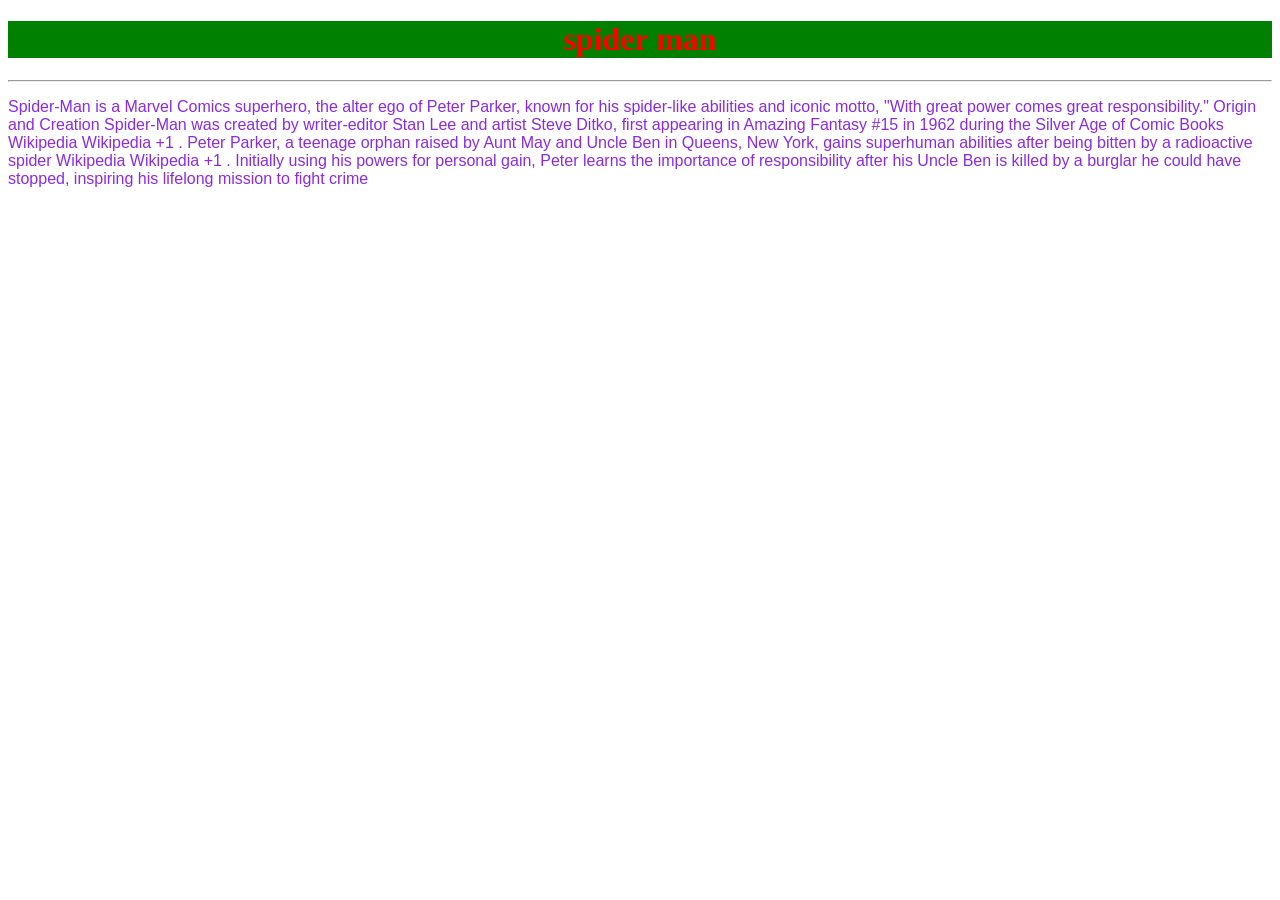
==== petter.html @ 5fbef218 "sipderman" ====
<!DOCTYPE html>
<html lang="en">

<head>
    <meta charset="UTF-8">
    <meta name="viewport" content="width=device-width, initial-scale=1.0">
    <title>Document</title>
    <link rel="stylesheet" href="gwen.css">
</head>

<body>
    <h1>spider man</h1>
    <hr>
    <p>Spider-Man is a Marvel Comics superhero, the alter ego of Peter Parker, known for his spider-like abilities and iconic motto, "With great power comes great responsibility." Origin and Creation Spider-Man was created by writer-editor Stan Lee and artist
        Steve Ditko, first appearing in Amazing Fantasy #15 in 1962 during the Silver Age of Comic Books Wikipedia Wikipedia +1 . Peter Parker, a teenage orphan raised by Aunt May and Uncle Ben in Queens, New York, gains superhuman abilities after being
        bitten by a radioactive spider Wikipedia Wikipedia +1 . Initially using his powers for personal gain, Peter learns the importance of responsibility after his Uncle Ben is killed by a burglar he could have stopped, inspiring his lifelong mission
        to fight crime</p>
</body>

</html>
---- gwen.css ----
h1 {
    color: red;
    text-align: center;
    background-color: green;
}

P {
    font-family: sans-serif;
    color: blueviolet;
}
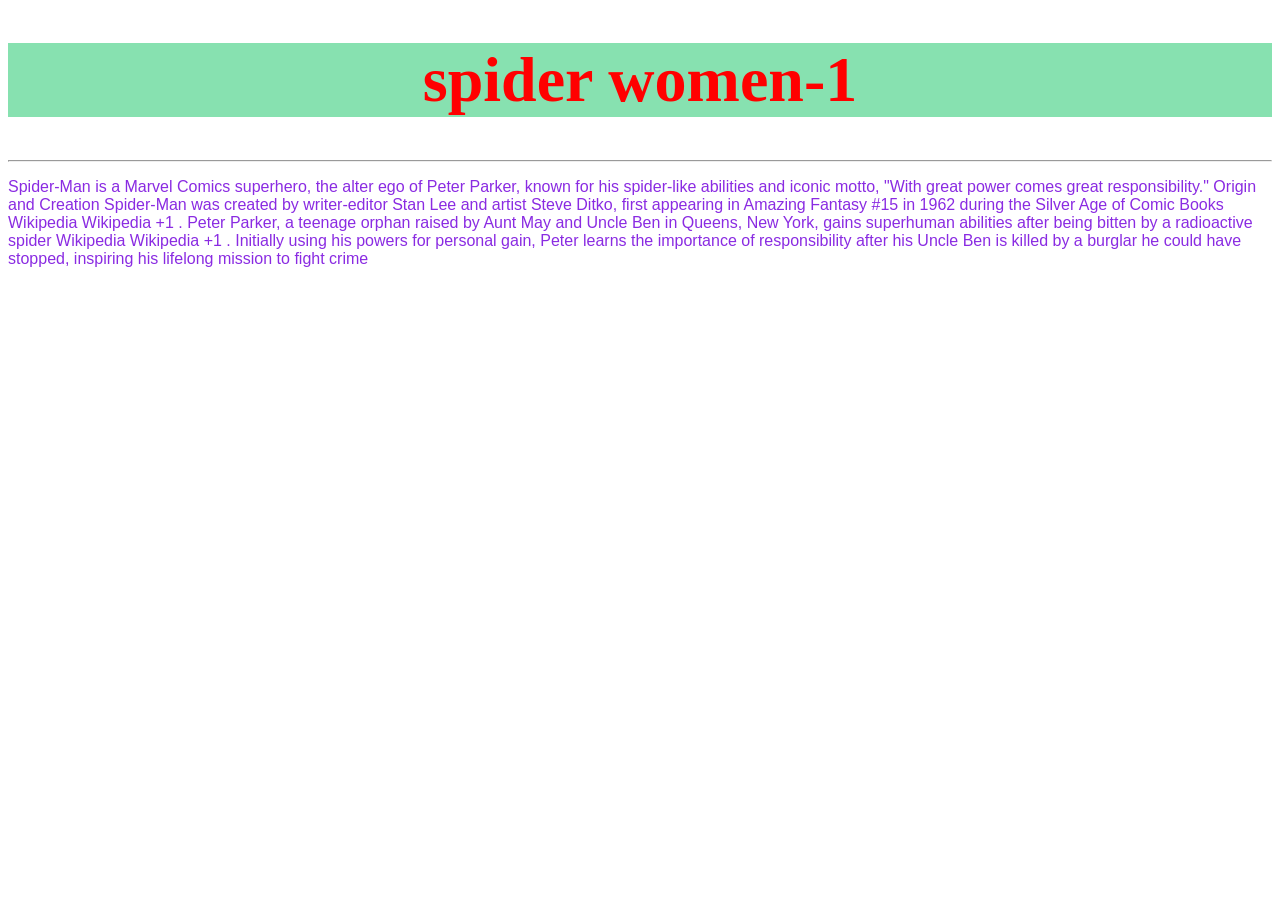
==== commit 2245d2cd: "Change heading from 'spider man' to 'spider women-1'" ====
--- a/petter.html
+++ b/petter.html
@@ -9,7 +9,7 @@
 </head>
 
 <body>
-    <h1>spider man</h1>
+    <h1>spider women-1</h1>
     <hr>
     <p>Spider-Man is a Marvel Comics superhero, the alter ego of Peter Parker, known for his spider-like abilities and iconic motto, "With great power comes great responsibility." Origin and Creation Spider-Man was created by writer-editor Stan Lee and artist
         Steve Ditko, first appearing in Amazing Fantasy #15 in 1962 during the Silver Age of Comic Books Wikipedia Wikipedia +1 . Peter Parker, a teenage orphan raised by Aunt May and Uncle Ben in Queens, New York, gains superhuman abilities after being
@@ -17,4 +17,4 @@
         to fight crime</p>
 </body>
 
-</html>+</html>
--- a/gwen.css
+++ b/gwen.css
@@ -1,7 +1,9 @@
 h1 {
     color: red;
     text-align: center;
-    background-color: green;
+    font-family: cursive;
+    font-size: 400%;
+    background-color: rgb(135, 225, 176);
 }
 
 P {
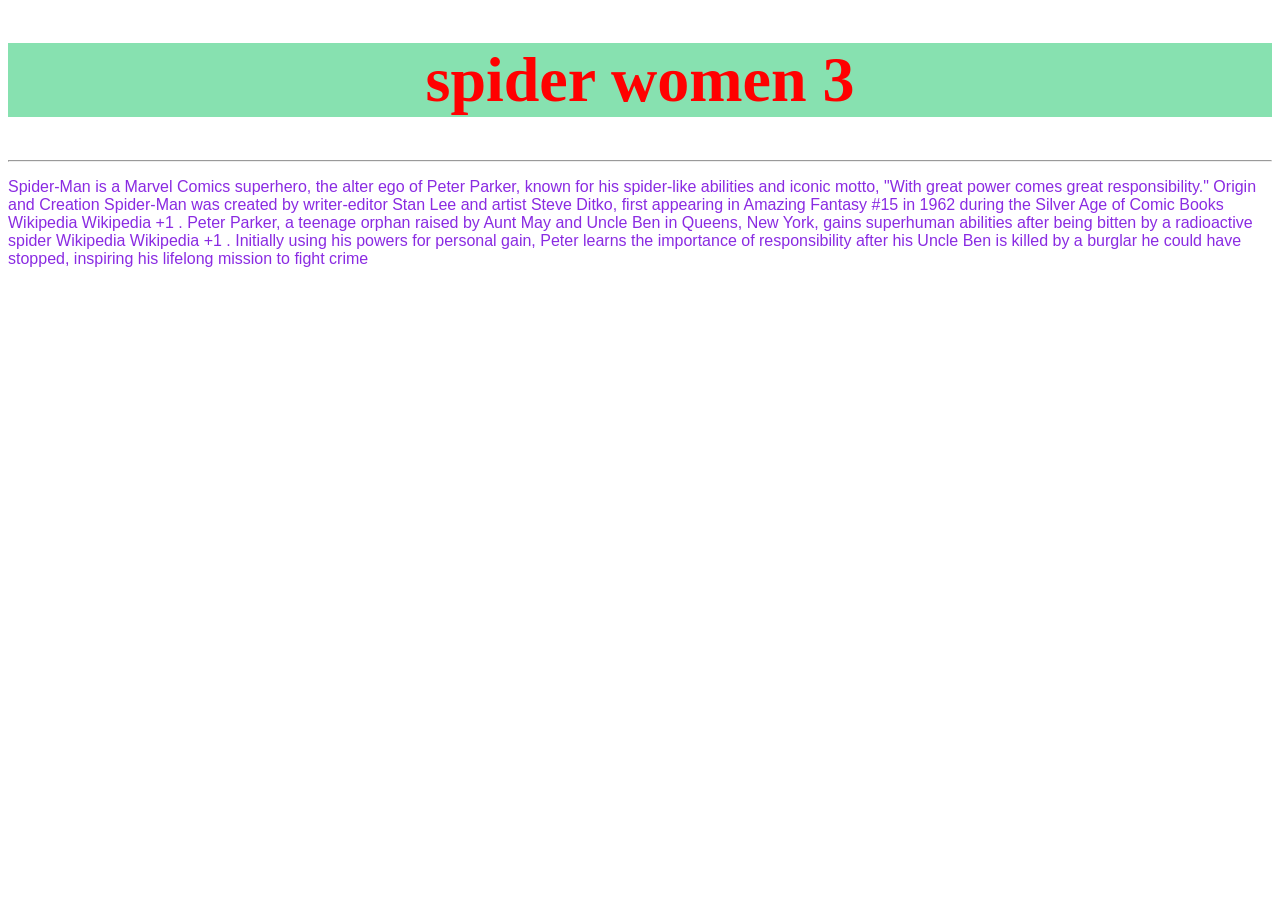
==== commit 55e02c85: "Change heading from 'spider man' to 'spider women 3'" ====
--- a/petter.html
+++ b/petter.html
@@ -9,7 +9,7 @@
 </head>
 
 <body>
-    <h1>spider women-1</h1>
+    <h1>spider women 3</h1>
     <hr>
     <p>Spider-Man is a Marvel Comics superhero, the alter ego of Peter Parker, known for his spider-like abilities and iconic motto, "With great power comes great responsibility." Origin and Creation Spider-Man was created by writer-editor Stan Lee and artist
         Steve Ditko, first appearing in Amazing Fantasy #15 in 1962 during the Silver Age of Comic Books Wikipedia Wikipedia +1 . Peter Parker, a teenage orphan raised by Aunt May and Uncle Ben in Queens, New York, gains superhuman abilities after being
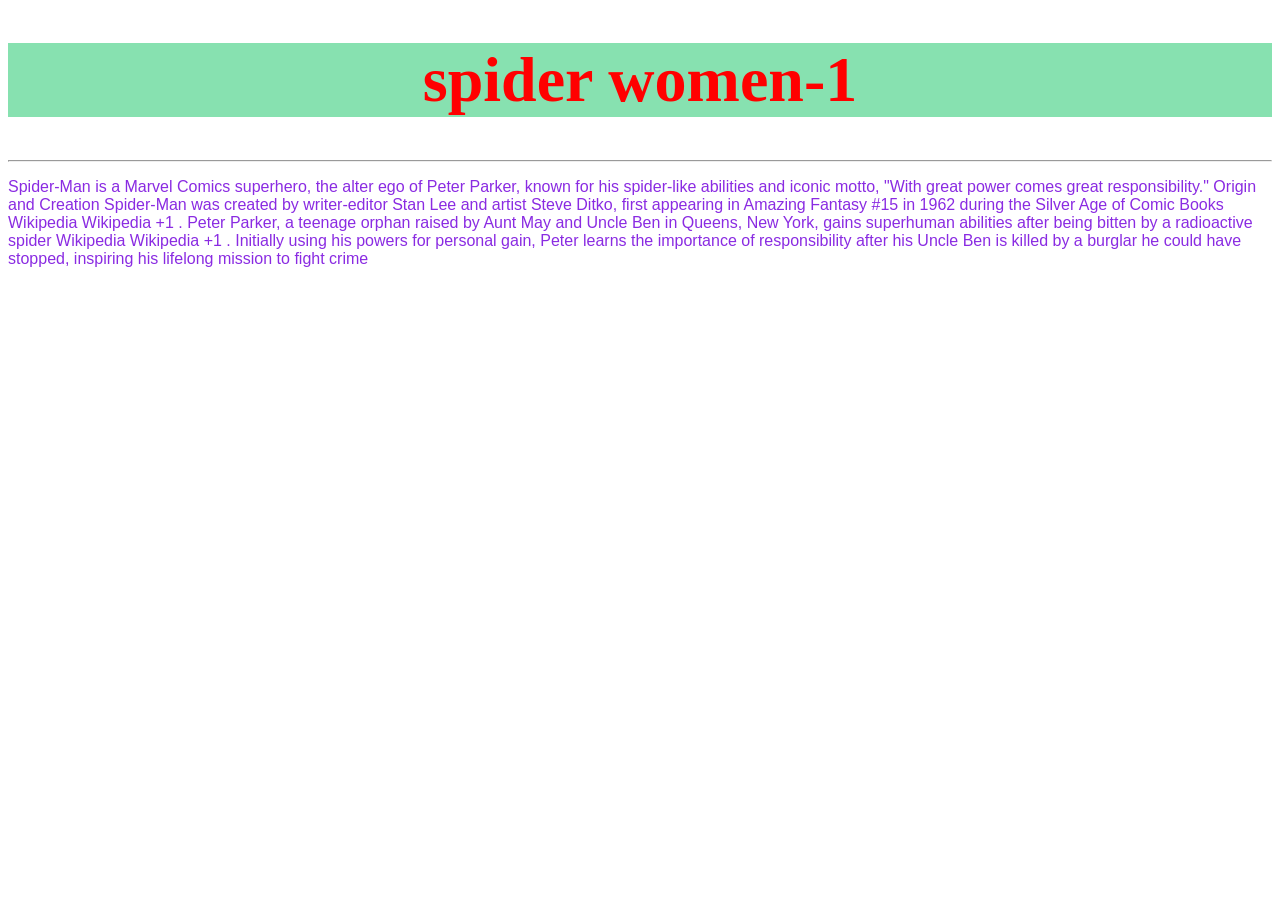
==== commit e4b1d852: "Merge pull request #2 from Inba-coder/branch1 indexelement" ====
--- a/petter.html
+++ b/petter.html
@@ -9,7 +9,7 @@
 </head>
 
 <body>
-    <h1>spider women 3</h1>
+    <h1>spider women-1</h1>
     <hr>
     <p>Spider-Man is a Marvel Comics superhero, the alter ego of Peter Parker, known for his spider-like abilities and iconic motto, "With great power comes great responsibility." Origin and Creation Spider-Man was created by writer-editor Stan Lee and artist
         Steve Ditko, first appearing in Amazing Fantasy #15 in 1962 during the Silver Age of Comic Books Wikipedia Wikipedia +1 . Peter Parker, a teenage orphan raised by Aunt May and Uncle Ben in Queens, New York, gains superhuman abilities after being
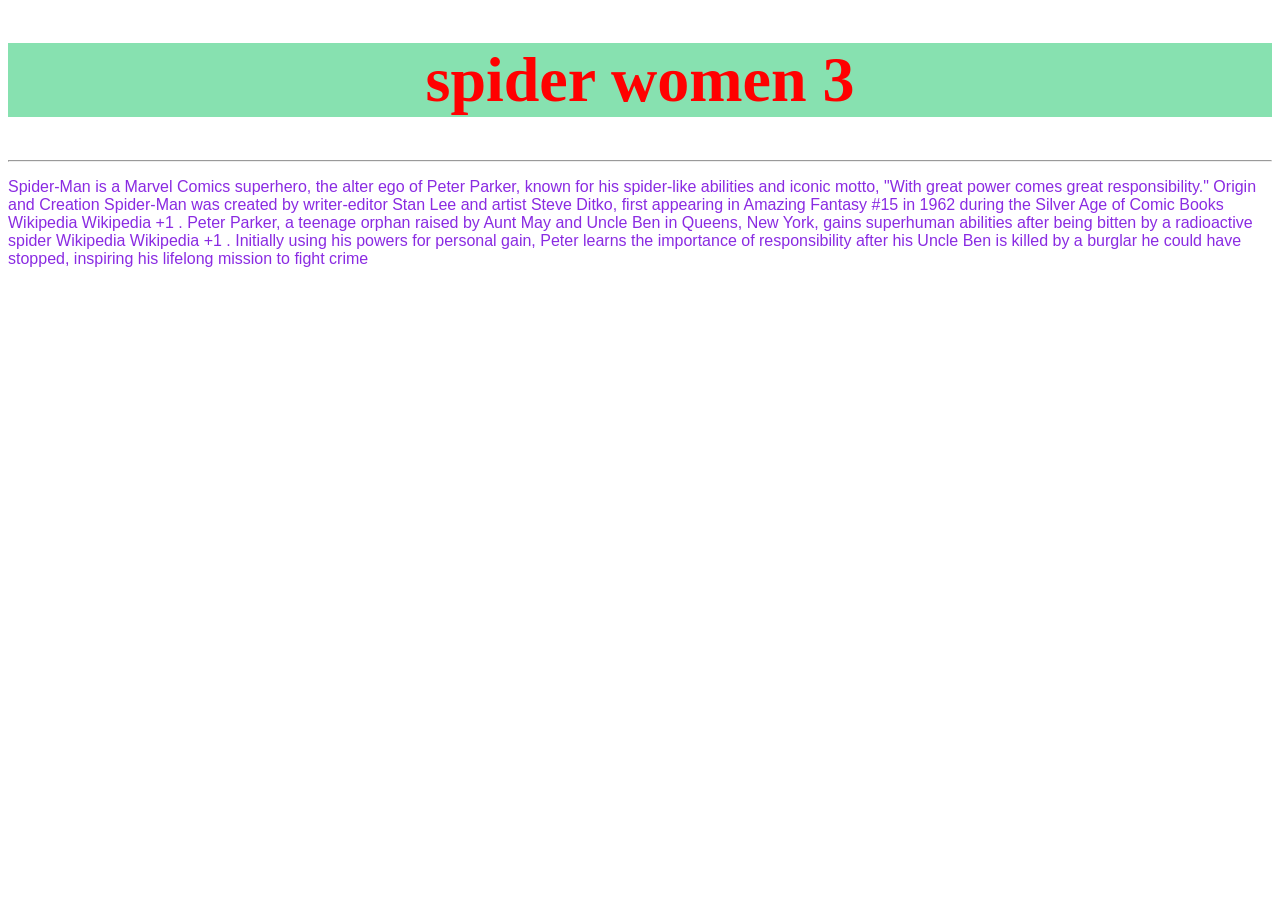
==== commit d17d66aa: "Merge c82ad578ca4ab2f2073bcb3424a7ccf54beb4b08 into e4b1d852c07908f789f6e92bacbdb2c06e86de50" ====
--- a/petter.html
+++ b/petter.html
@@ -9,7 +9,7 @@
 </head>
 
 <body>
-    <h1>spider women-1</h1>
+    <h1>spider women 3</h1>
     <hr>
     <p>Spider-Man is a Marvel Comics superhero, the alter ego of Peter Parker, known for his spider-like abilities and iconic motto, "With great power comes great responsibility." Origin and Creation Spider-Man was created by writer-editor Stan Lee and artist
         Steve Ditko, first appearing in Amazing Fantasy #15 in 1962 during the Silver Age of Comic Books Wikipedia Wikipedia +1 . Peter Parker, a teenage orphan raised by Aunt May and Uncle Ben in Queens, New York, gains superhuman abilities after being
